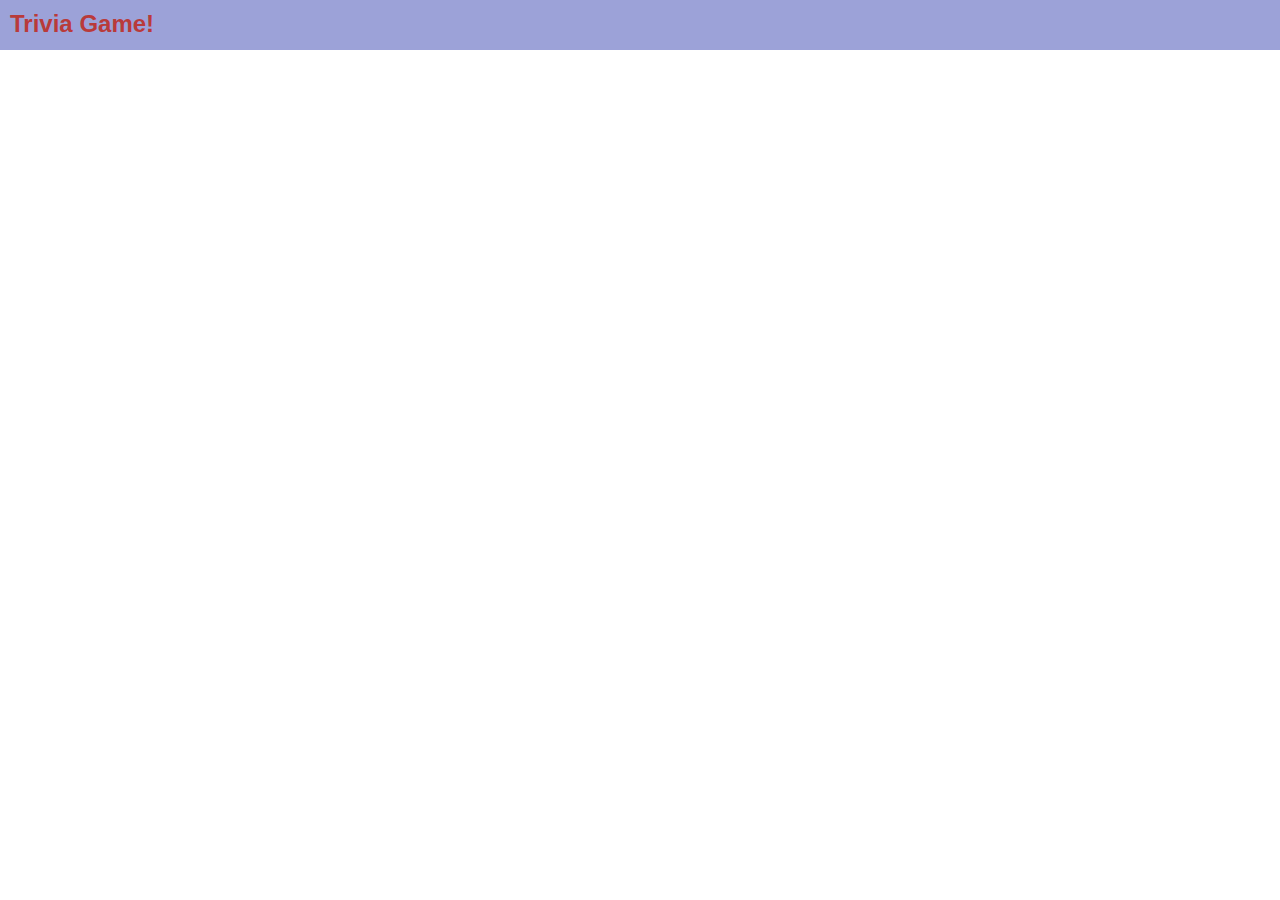
==== index.html @ 72b2dfc0 "begins render method" ====
<!DOCTYPE html>
<html>
  <head>
    <meta charset="UTF-8">
    <meta name="viewport" content="width=device-width">
    <title>Trivia App!</title>
    <link rel="stylesheet" type="text/css" href="styles/style.css"/>
  </head>
  <body>
    <!-- <script src="script.js"></script> -->

      <header>
         <h2>Trivia Game!</h2>
      </header>

   
   
      <main>
         <!-- Add our Trivia -->
      </main>

      <script src="src/components/quizzes.js"></script>
      <script src="src/components/app.js"></script>
      <script src="src/adapters/TriviaAdapter.js"></script>
      <script src="src/index.js"></script>
  </body>
</html>
---- styles/style.css ----
body {
   margin: 0;
   padding: 0;
 }

 h1 {
  color: blue;
  font-family: 'Lucida Sans', 'Lucida Sans Regular', 'Lucida Grande', 'Lucida Sans Unicode', Geneva, Verdana, sans-serif;
  }

 h2 {
   color: rgb(185, 58, 58);
   font-family: 'Lucida Sans', 'Lucida Sans Regular', 'Lucida Grande', 'Lucida Sans Unicode', Geneva, Verdana, sans-serif;
 }
 
 header {
   background-color: #9ca2d8;
   margin: 0 auto;
   height: 50px;
 }
 
 header h2 {
   padding: 10px;
   margin: 0;
 }
 
 main {
   display: grid;
   grid-template-columns: 1fr;
   grid-template-rows: auto;
   grid-gap: 20px;
   padding-top: 10px;
   padding-bottom: 30px;
 }
 
 div.card {
   background-color: #eeeeee;
   height: 250px;
   width: 300px;
   box-shadow: 10px 10px grey;
   padding: 10px;
   border-radius: 10px;
 }
 
 p {
   font-size: 1.5em;
   color: black;
   font-family: Helvetica;
 }
 
 li {
   font-size: 1.05em;
   list-style: none;
   padding-right: 20px;
 }
 
 button {
   font-size: .65em;
   color: #fff;
   background-color: green;
   border-radius: 10px;
 }
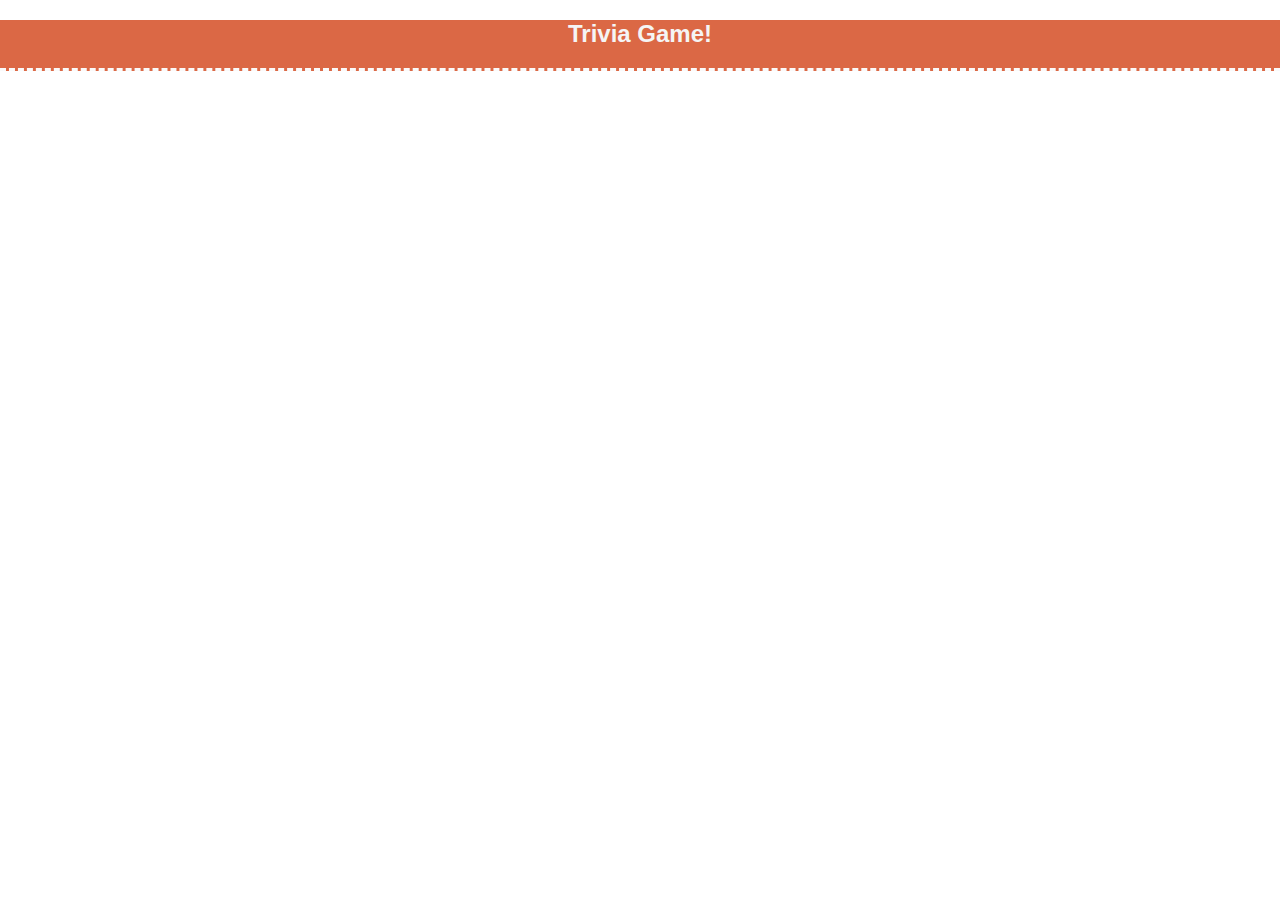
==== commit 6da22826: "changes main id to category selector" ====
--- a/index.html
+++ b/index.html
@@ -15,10 +15,16 @@
 
    
    
-      <main>
+      <main id = "category-selector">
          <!-- Add our Trivia -->
       </main>
 
+
+      
+      <script src="src/components/categories.js"></script>
+      <script src="src/components/category.js"></script>
+  
+      <script src="src/components/quiz.js"></script>
       <script src="src/components/quizzes.js"></script>
       <script src="src/components/app.js"></script>
       <script src="src/adapters/TriviaAdapter.js"></script>
--- a/styles/style.css
+++ b/styles/style.css
@@ -1,28 +1,66 @@
 body {
    margin: 0;
    padding: 0;
+   font-family: 'Lucida Sans', 'Lucida Sans Regular', 'Lucida Grande', 'Lucida Sans Unicode', Geneva, Verdana, sans-serif;
  }
 
- h1 {
-  color: blue;
-  font-family: 'Lucida Sans', 'Lucida Sans Regular', 'Lucida Grande', 'Lucida Sans Unicode', Geneva, Verdana, sans-serif;
-  }
+ #container{
+   width:60%;
+   background: rgb(123, 182, 123);
+   margin:20px auto;
+   overflow:auto;
+   padding:25px;
+ }
+
+ header {
+  text-align:center;
+  border-bottom: rgb(250, 250, 250) dashed 3px;
+  background-color: #db6845;
+  /* margin: 0 auto;
+  height: 50px; */
+}
+
+section {
+  min-height:500px;
+}
+
+input[type="submit"]{
+  background-color: whitesmoke;
+  padding:10px 15px;
+  cursor: pointer;
+}
+
+header h1 {
+  color: whitesmoke;
+  padding: 0px;
+  margin: 0;
+}
+
+header p {
+  padding: 0;
+  margin-top: 5px;
+}
 
  h2 {
-   color: rgb(185, 58, 58);
-   font-family: 'Lucida Sans', 'Lucida Sans Regular', 'Lucida Grande', 'Lucida Sans Unicode', Geneva, Verdana, sans-serif;
+   color: whitesmoke;
+   
  }
- 
- header {
-   background-color: #9ca2d8;
-   margin: 0 auto;
-   height: 50px;
- }
- 
- header h2 {
-   padding: 10px;
-   margin: 0;
- }
+
+ h3 {
+  color: whitesmoke;
+}
+
+#results h3 {
+  background:#f06226;
+  padding:10px;
+  margin:10px;
+}
+
+#results span{
+  color: #000;
+  font-weight: bold;
+}
+
  
  main {
    display: grid;
@@ -44,7 +82,7 @@
  
  p {
    font-size: 1.5em;
-   color: black;
+   color: whitesmoke;
    font-family: Helvetica;
  }
  
